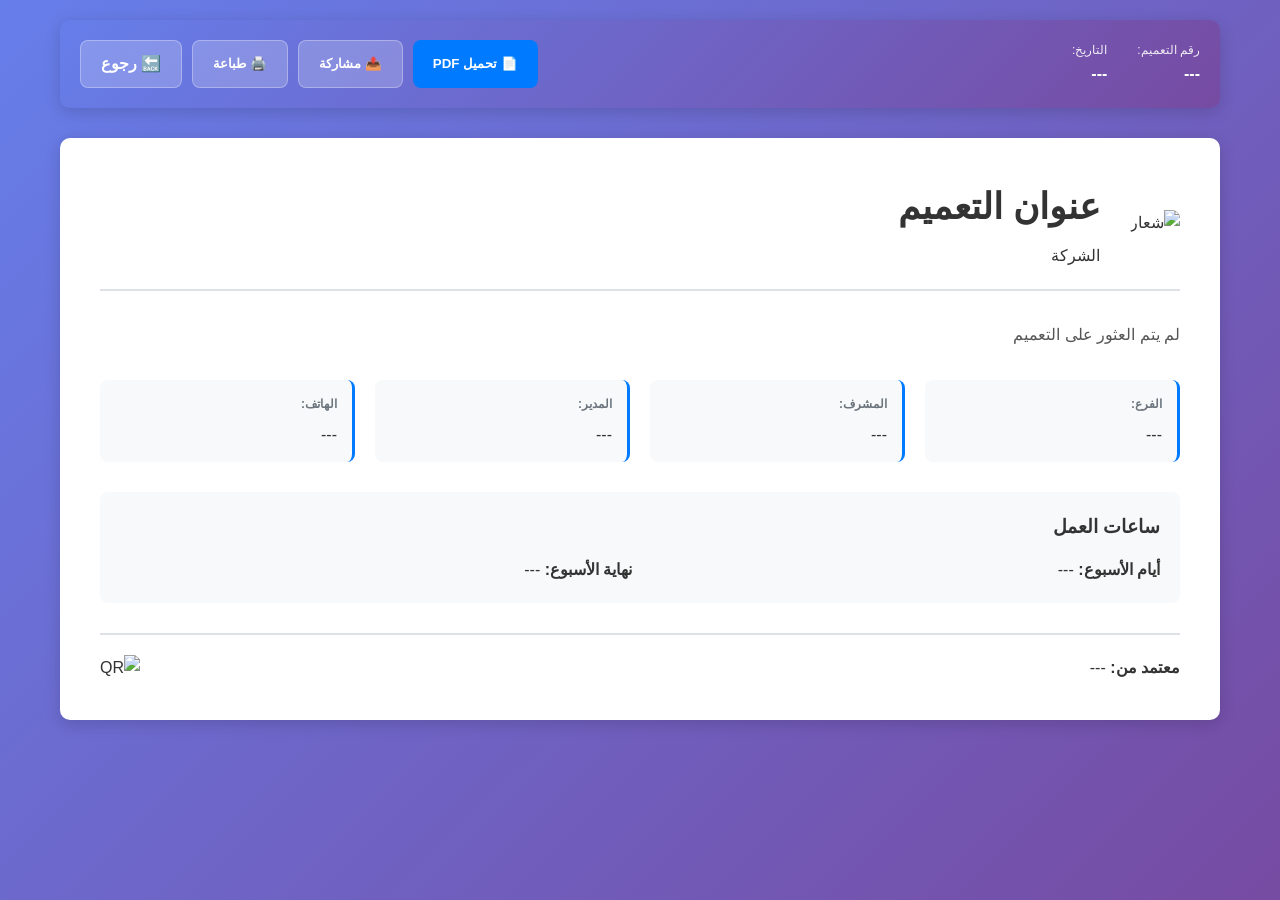
==== notice.html @ c8fd3fae "Feature: make notices shareable via encoded links; remove 'position' field; add dynamic items/cards," ====
<!DOCTYPE html>
<html lang="ar" dir="rtl">
<head>
    <meta charset="UTF-8">
    <meta name="viewport" content="width=device-width, initial-scale=1.0">
    <title>عرض التعميم</title>
    <link rel="stylesheet" href="css/style.css">
</head>
<body>
    <div class="container">
        <!-- الشريط العلوي -->
        <div class="top-bar">
            <div class="notice-info">
                <div class="info-item">
                    <span class="label">رقم التعميم:</span>
                    <span id="noticeNoView">---</span>
                </div>
                <div class="info-item">
                    <span class="label">التاريخ:</span>
                    <span id="noticeDateView">---</span>
                </div>
            </div>
            <div class="notice-actions">
                <button id="downloadPdf" class="btn btn-primary">📄 تحميل PDF</button>
                <button id="shareBtn" class="btn btn-secondary">📤 مشاركة</button>
                <button id="printBtn" class="btn btn-secondary">🖨️ طباعة</button>
                <a href="admin.html" class="btn btn-secondary">🔙 رجوع</a>
            </div>
        </div>

        <!-- محتوى التعميم الرئيسي -->
        <div class="notice" id="noticeContent">
            <div class="notice-header">
                <img id="companyLogo" src="" alt="شعار" class="logo">
                <div class="header-info">
                    <h1 id="noticeTitle">عنوان التعميم</h1>
                    <p id="noticeCompany">الشركة</p>
                </div>
            </div>

            <div id="noticeContentView" class="notice-body">
                محتوى التعميم
            </div>

            <div class="notice-details">
                <div class="details-grid">
                    <div class="detail-item">
                        <label>الفرع:</label>
                        <span id="branchView">---</span>
                    </div>
                    <div class="detail-item">
                        <label>المشرف:</label>
                        <span id="supervisorView">---</span>
                    </div>
                    <div class="detail-item">
                        <label>المدير:</label>
                        <span id="managerView">---</span>
                    </div>
                    <div class="detail-item">
                        <label>الهاتف:</label>
                        <span id="phoneView">---</span>
                    </div>
                </div>
            </div>

            <div class="working-hours">
                <h3>ساعات العمل</h3>
                <div class="hours-grid">
                    <div><strong>أيام الأسبوع:</strong> <span id="weekdayView">---</span></div>
                    <div><strong>نهاية الأسبوع:</strong> <span id="weekendView">---</span></div>
                </div>
            </div>

            <div id="itemsArea" class="items-area"></div>

            <div class="notice-footer">
                <div>
                    <p><strong>معتمد من:</strong> <span id="approvedByView">---</span></p>
                </div>
                <div style="text-align: center;">
                    <img id="qrCodeView" src="" alt="QR" style="max-width: 150px;">
                </div>
            </div>
        </div>
    </div>

    <!-- مودال المشاركة -->
    <div id="shareModal" class="modal" style="display:none;">
        <div class="modal-content">
            <button class="close-btn" onclick="closeShareModal()">&times;</button>
            <h2>مشاركة التعميم</h2>
            <div class="share-options">
                <label>رابط المشاركة:</label>
                <div class="copy-container">
                    <input type="text" id="shareLink" readonly>
                    <button onclick="copyToClipboard()" class="btn-copy">📋 نسخ</button>
                </div>
                <div style="margin-top: 20px; text-align: center;">
                    <img id="shareQR" src="" alt="QR" style="max-width: 200px; border: 1px solid #ddd; padding: 10px;">
                </div>
            </div>
        </div>
    </div>

    <script src="https://cdnjs.cloudflare.com/ajax/libs/html2pdf.js/0.10.1/html2pdf.bundle.min.js"></script>
    <script src="https://cdn.jsdelivr.net/npm/qrcode@1.5.3/build/qrcode.min.js"></script>
    <script src="js/notice.js"></script>
</body>
</html>
---- css/style.css ----
:root {
    --primary: #007bff;
    --secondary: #6c757d;
    --success: #28a745;
    --danger: #dc3545;
    --light: #f8f9fa;
    --dark: #343a40;
    --border: #dee2e6;
}

* {
    margin: 0;
    padding: 0;
    box-sizing: border-box;
}

html {
    scroll-behavior: smooth;
}

body {
    font-family: 'Segoe UI', Tahoma, Geneva, Verdana, sans-serif;
    line-height: 1.6;
    color: #333;
    background: linear-gradient(135deg, #667eea 0%, #764ba2 100%);
    min-height: 100vh;
}

.container {
    max-width: 1200px;
    margin: 0 auto;
    padding: 20px;
}

/* الشريط العلوي */
.top-bar {
    display: flex;
    justify-content: space-between;
    align-items: center;
    background: linear-gradient(135deg, #667eea 0%, #764ba2 100%);
    color: white;
    padding: 20px;
    border-radius: 10px;
    margin-bottom: 30px;
    box-shadow: 0 4px 16px rgba(0, 0, 0, 0.15);
    flex-wrap: wrap;
    gap: 20px;
}

.notice-info {
    display: flex;
    gap: 30px;
    flex-wrap: wrap;
}

.info-item {
    display: flex;
    flex-direction: column;
}

.info-item .label {
    font-size: 12px;
    opacity: 0.9;
}

.info-item span:not(.label) {
    font-size: 16px;
    font-weight: bold;
}

.notice-actions {
    display: flex;
    gap: 10px;
    flex-wrap: wrap;
}

/* الأزرار */
.btn {
    padding: 10px 20px;
    border: none;
    border-radius: 8px;
    cursor: pointer;
    font-weight: 600;
    transition: all 0.3s ease;
    white-space: nowrap;
    text-decoration: none;
    display: inline-block;
}

.btn-primary {
    background: var(--primary);
    color: white;
}

.btn-primary:hover {
    background: #0056b3;
    transform: translateY(-2px);
    box-shadow: 0 4px 12px rgba(0, 86, 179, 0.3);
}

.btn-secondary {
    background: rgba(255, 255, 255, 0.2);
    color: white;
    border: 1px solid rgba(255, 255, 255, 0.3);
}

.btn-secondary:hover {
    background: rgba(255, 255, 255, 0.3);
    transform: translateY(-2px);
}

/* محتوى التعميم */
.notice {
    background: white;
    border-radius: 10px;
    box-shadow: 0 4px 16px rgba(0, 0, 0, 0.15);
    padding: 40px;
    margin-bottom: 30px;
}

.notice-header {
    display: flex;
    align-items: center;
    gap: 30px;
    margin-bottom: 30px;
    padding-bottom: 20px;
    border-bottom: 2px solid var(--border);
}

.logo {
    max-width: 120px;
    border-radius: 8px;
}

.header-info h1 {
    font-size: 36px;
    margin-bottom: 8px;
}

.notice-body {
    margin: 20px 0;
    line-height: 1.8;
    color: #555;
}

.notice-details {
    margin: 30px 0;
}

.details-grid {
    display: grid;
    grid-template-columns: repeat(auto-fit, minmax(250px, 1fr));
    gap: 20px;
}

.detail-item {
    padding: 15px;
    background: var(--light);
    border-radius: 8px;
    border-right: 3px solid var(--primary);
}

.detail-item label {
    display: block;
    font-weight: 600;
    color: var(--secondary);
    margin-bottom: 8px;
    font-size: 12px;
}

.working-hours {
    background: var(--light);
    padding: 20px;
    border-radius: 8px;
    margin: 20px 0;
}

.working-hours h3 {
    margin-bottom: 15px;
}

.hours-grid {
    display: grid;
    grid-template-columns: repeat(auto-fit, minmax(250px, 1fr));
    gap: 15px;
}

.notice-footer {
    display: flex;
    justify-content: space-between;
    align-items: center;
    margin-top: 30px;
    padding-top: 20px;
    border-top: 2px solid var(--border);
    flex-wrap: wrap;
    gap: 20px;
}

/* مودال */
.modal {
    position: fixed;
    top: 0;
    left: 0;
    width: 100%;
    height: 100%;
    background: rgba(0, 0, 0, 0.5);
    display: flex;
    align-items: center;
    justify-content: center;
    z-index: 1000;
}

.modal-content {
    background: white;
    padding: 30px;
    border-radius: 10px;
    box-shadow: 0 4px 16px rgba(0, 0, 0, 0.25);
    max-width: 500px;
    width: 90%;
    position: relative;
}

.close-btn {
    position: absolute;
    top: 15px;
    left: 15px;
    background: none;
    border: none;
    font-size: 28px;
    cursor: pointer;
}

.share-options {
    margin: 20px 0;
}

.share-options label {
    display: block;
    font-weight: 600;
    margin-bottom: 10px;
}

.copy-container {
    display: flex;
    gap: 10px;
    margin-bottom: 15px;
}

.copy-container input {
    flex: 1;
    padding: 10px;
    border: 1px solid var(--border);
    border-radius: 8px;
}

.btn-copy {
    padding: 10px 15px;
    background: var(--primary);
    color: white;
    border: none;
    border-radius: 8px;
    cursor: pointer;
}

/* استجابة */
@media (max-width: 768px) {
    .top-bar {
        flex-direction: column;
        align-items: flex-start;
    }

    .notice {
        padding: 20px;
    }

    .notice-header {
        flex-direction: column;
        text-align: center;
    }

    .header-info h1 {
        font-size: 24px;
    }

    .notice-footer {
        flex-direction: column;
        align-items: flex-start;
    }

    .details-grid,
    .hours-grid {
        grid-template-columns: 1fr;
    }
}

@media print {
    body {
        background: white;
    }
    .top-bar,
    .notice-actions {
        display: none;
    }
}
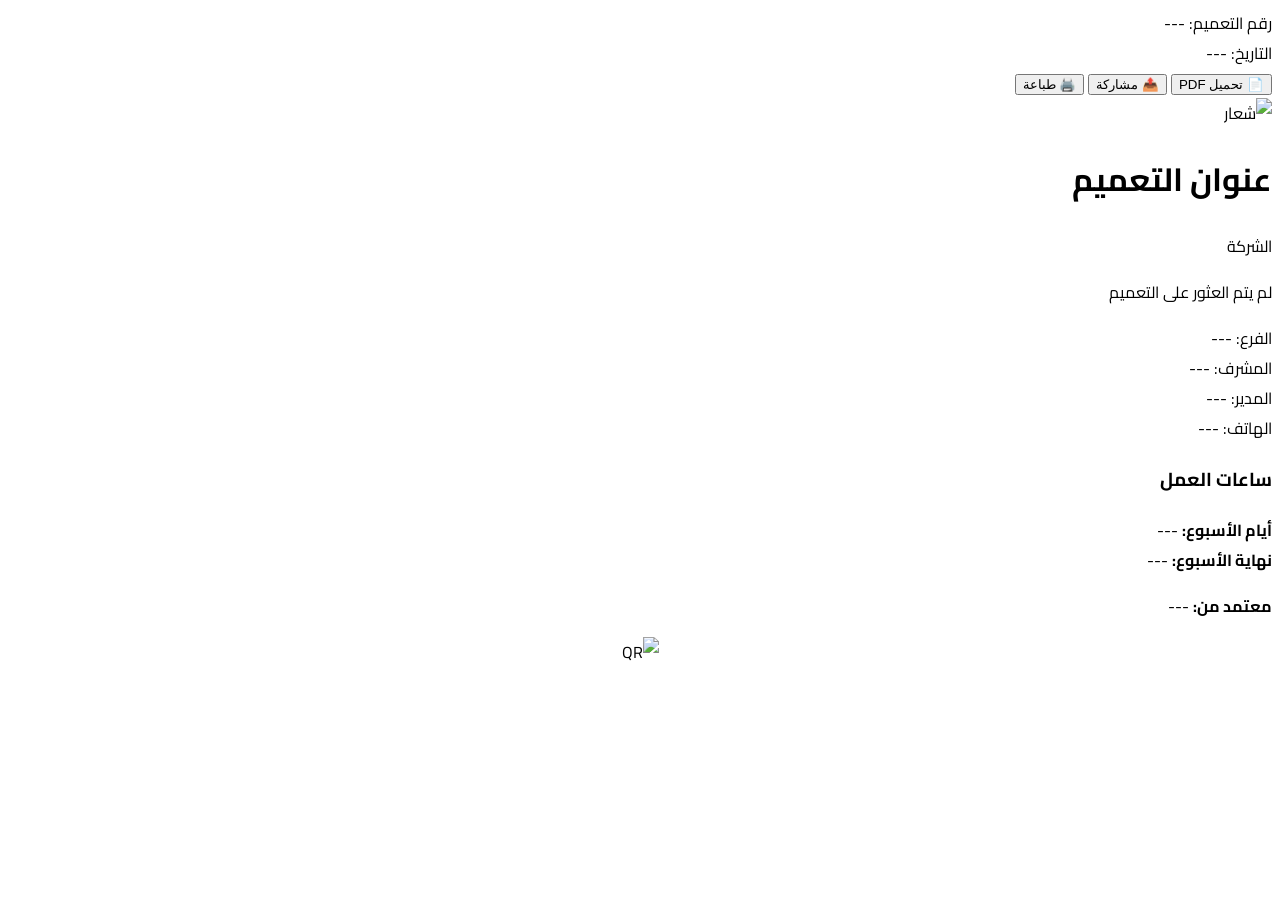
==== commit 3ae37d8e: "Enhance public notice: remove back link, add lightbox for images, larger item cards, attachments sup" ====
--- a/notice.html
+++ b/notice.html
@@ -24,7 +24,6 @@
                 <button id="downloadPdf" class="btn btn-primary">📄 تحميل PDF</button>
                 <button id="shareBtn" class="btn btn-secondary">📤 مشاركة</button>
                 <button id="printBtn" class="btn btn-secondary">🖨️ طباعة</button>
-                <a href="admin.html" class="btn btn-secondary">🔙 رجوع</a>
             </div>
         </div>
 
@@ -102,8 +101,11 @@
         </div>
     </div>
 
+    <!-- Lightbox overlay (created dynamically) -->
+
     <script src="https://cdnjs.cloudflare.com/ajax/libs/html2pdf.js/0.10.1/html2pdf.bundle.min.js"></script>
     <script src="https://cdn.jsdelivr.net/npm/qrcode@1.5.3/build/qrcode.min.js"></script>
+    <script src="https://cdnjs.cloudflare.com/ajax/libs/lz-string/1.4.4/lz-string.min.js"></script>
     <script src="js/notice.js"></script>
 </body>
 </html>
